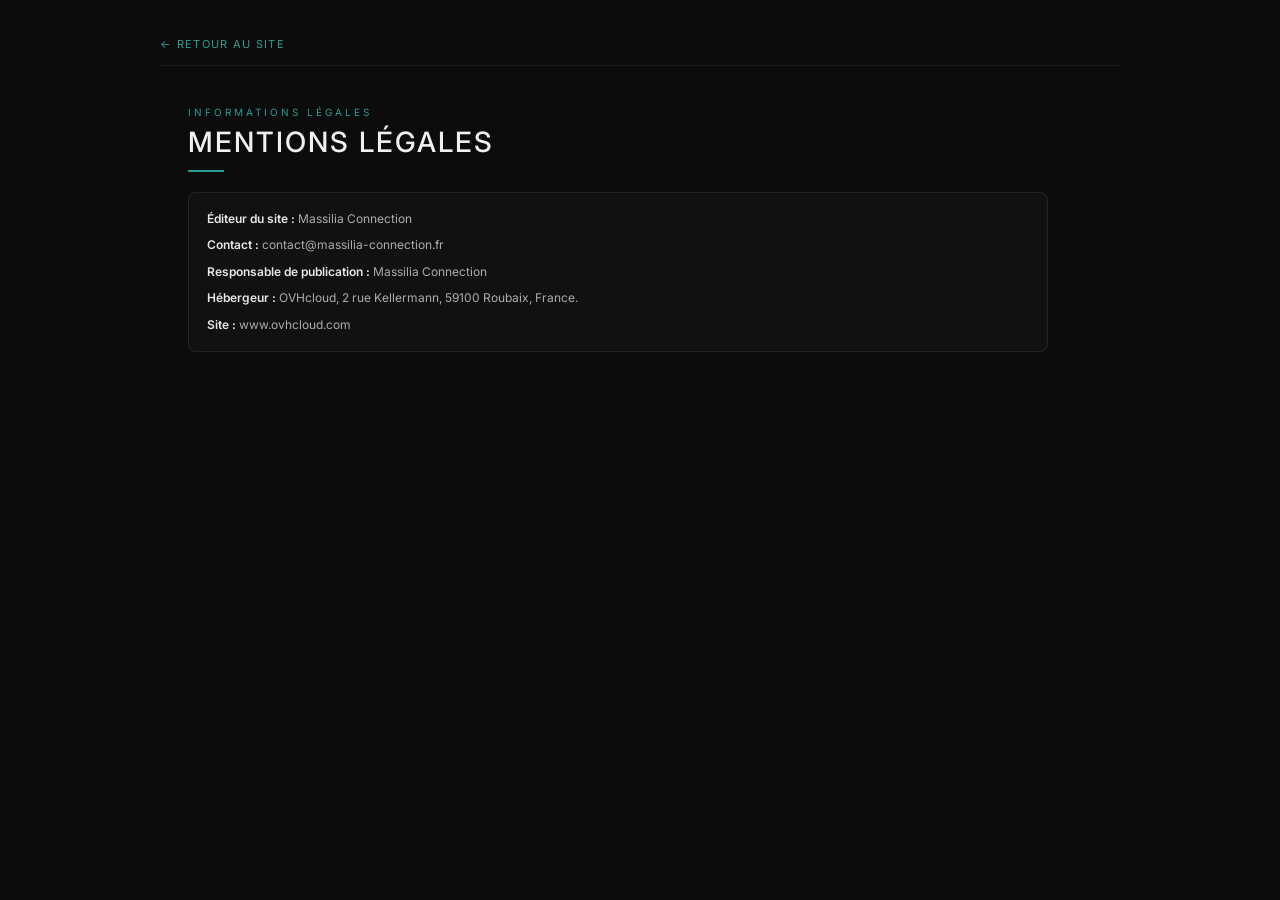
==== mentions-legales.html @ 869d58f4 "création d un site pour un client" ====
<!DOCTYPE html>
<html lang="fr">
<head>
  <meta charset="UTF-8">
  <meta name="viewport" content="width=device-width, initial-scale=1.0">
  <title>Mentions légales - Massilia Connection</title>
  <link rel="stylesheet" href="massilia_connection_mockup_v2.css">
  <link rel="icon" type="image/png" sizes="64x64" href="asset/logo/favicon-octopus.png?v=2">
  <link rel="shortcut icon" href="asset/logo/favicon-octopus.png?v=2">
</head>
<body class="legal-page">
  <div class="legal-container">
    <a class="legal-back" href="massilia_connection_mockup_v2.html">← Retour au site</a>

    <div class="sec">
      <div class="sec-tag">Informations légales</div>
      <div class="sec-heading">Mentions légales</div>
      <div class="teal-bar"></div>
      <div class="legal-box">
        <p class="legal-line"><strong>Éditeur du site :</strong> Massilia Connection</p>
        <p class="legal-line"><strong>Contact :</strong> contact@massilia-connection.fr</p>
        <p class="legal-line"><strong>Responsable de publication :</strong> Massilia Connection</p>
        <p class="legal-line"><strong>Hébergeur :</strong> OVHcloud, 2 rue Kellermann, 59100 Roubaix, France.</p>
        <p class="legal-line"><strong>Site :</strong> www.ovhcloud.com</p>
      </div>
    </div>
  </div>
</body>
</html>
---- massilia_connection_mockup_v2.css ----
﻿@import url('https://fonts.googleapis.com/css2?family=Inter:wght@400;500;600;700&display=swap');

  * { margin: 0; padding: 0; box-sizing: border-box; }
  html { scroll-behavior: smooth; }
  body { background: radial-gradient(circle at 20% -10%, rgba(42,157,143,0.12), transparent 35%), #090909; }
  .frame { border: 0.5px solid var(--color-border-tertiary); border-radius: var(--border-radius-lg); overflow: hidden; background: #0c0c0c; color: #e0e0e0; font-family: 'Inter', 'Segoe UI', sans-serif; box-shadow: 0 24px 70px rgba(0,0,0,0.45); }
  .nav { display: flex; align-items: center; justify-content: space-between; padding: 14px 28px; border-bottom: 0.5px solid rgba(255,255,255,0.07); background: rgba(42,157,143,0.96); color : #0c0c0c; position: sticky; top: 0; z-index: 40; backdrop-filter: blur(8px); }
  .nav-brand { display: flex; align-items: center; gap: 9px; }
  .nav-name { font-size: 13px; font-weight: 500; letter-spacing: 2px; text-transform: uppercase; color: #141414; }
  .nav-links { display: flex; gap: 24px; }
  .nav-links a { font-size: 11px; letter-spacing: 1.5px; text-transform: uppercase; color: rgba(8, 8, 8, 0.55); text-decoration: none; transition: color 0.22s ease; }
  .nav-links a:hover { color: #0c0c0c; }
  .nav-cta { font-size: 11px; letter-spacing: 1.5px; text-transform: uppercase; background: #2a9d8f; color: #0c0c0c; padding: 7px 16px; font-weight: 500; text-decoration: none; border: 1px solid rgba(12,12,12,0.22); transition: transform 0.22s ease, box-shadow 0.22s ease; }
  .nav-cta:hover { transform: translateY(-1px); box-shadow: 0 6px 16px rgba(0,0,0,0.22); }
  .hero { padding: 56px 28px 48px; background: #0c0c0c; position: relative; overflow: hidden; }
  .hero::before { content: ''; position: absolute; inset: 0; background: linear-gradient(100deg, rgba(12,12,12,0.92) 20%, rgba(12,12,12,0.7) 58%, rgba(12,12,12,0.88) 100%), url('asset/image/pexels-rahulp9800-1652353.jpg') center/cover no-repeat; z-index: 0; }
  .hero-grid { position: absolute; inset: 0; background-image: linear-gradient(rgba(42,157,143,0.06) 1px, transparent 1px), linear-gradient(90deg, rgba(42,157,143,0.06) 1px, transparent 1px); background-size: 40px 40px; }
  .hero-glow { position: absolute; top: -30px; left: -40px; width: 320px; height: 240px; background: radial-gradient(ellipse, rgba(42,157,143,0.13) 0%, transparent 65%); }
  .hero-inner { position: relative; z-index: 2; max-width: 480px; animation: heroRise 0.9s ease-out 0.1s both; }
  .hero-tag { display: inline-block; font-size: 10px; letter-spacing: 3px; text-transform: uppercase; color: #2a9d8f; border: 1px solid rgba(42,157,143,0.35); padding: 4px 10px; margin-bottom: 18px; }
  .hero-title { font-size: 52px; font-weight: 500; letter-spacing: 3px; line-height: 0.92; color: #f0f0f0; text-transform: uppercase; margin-bottom: 16px; }
  .hero-title .accent { color: #2a9d8f; }
  .hero-sub { font-size: 29px; font-weight: 800; line-height: 1.15; color: #f6f6f6; margin-bottom: 28px; max-width: 620px; text-wrap: balance; }
  .hero-btns { display: flex; gap: 14px; align-items: center; }
  .btn-main { font-size: 11px; letter-spacing: 1.5px; text-transform: uppercase; font-weight: 500; background: #2a9d8f; color: #0c0c0c; padding: 10px 22px; display: inline-block; transition: transform 0.24s ease, box-shadow 0.24s ease, background 0.24s ease; }
  .btn-main:hover { transform: translateY(-2px); background: #35b5a5; box-shadow: 0 10px 22px rgba(42,157,143,0.28); }
  .btn-ghost { font-size: 11px; letter-spacing: 1.5px; text-transform: uppercase; color: rgba(255,255,255,0.55); border-bottom: 1px solid rgba(255,255,255,0.2); padding-bottom: 2px; transition: color 0.2s ease, border-color 0.2s ease; }
  .btn-ghost:hover { color: rgba(255,255,255,0.85); border-bottom-color: rgba(42,157,143,0.55); }
  a.btn-main, a.btn-ghost { text-decoration: none; }

  .stats-bar { display: grid; grid-template-columns: repeat(4, 1fr); border-top: 0.5px solid rgba(255,255,255,0.07); }
  .stat-item { padding: 20px 24px; border-right: 0.5px solid rgba(255,255,255,0.07); transition: background 0.25s ease; }
  .stat-item:hover { background: rgba(42,157,143,0.06); }
  .stat-item:last-child { border-right: none; }
  .stat-num { font-size: 26px; font-weight: 500; color: #2a9d8f; letter-spacing: 1px; line-height: 1; }
  .stat-lbl { font-size: 10px; letter-spacing: 2px; text-transform: uppercase; color: rgba(255,255,255,0.35); margin-top: 5px; }

  /* SECTION GENERIC */
  .sec { padding: 40px 28px; border-top: 0.5px solid rgba(255,255,255,0.07); }
  .sec.alt { background: #111; }
  .sec-tag { font-size: 10px; letter-spacing: 3px; text-transform: uppercase; color: #2a9d8f; margin-bottom: 10px; }
  .sec-heading { font-size: 28px; font-weight: 500; letter-spacing: 2px; text-transform: uppercase; color: #f0f0f0; line-height: 1; margin-bottom: 14px; }
  .teal-bar { width: 36px; height: 2px; background: #2a9d8f; margin-bottom: 20px; }
  .para { font-size: 12px; line-height: 1.85; color: rgba(255,255,255,0.58); margin-bottom: 12px; }
  .para strong { color: rgba(255,255,255,0.75); font-weight: 500; }

  /* QUI SOMMES NOUS — 2 cols */
  .about-grid { display: grid; grid-template-columns: 1fr 1fr; gap: 36px; }

  /* ÉQUIPES */
  .teams-grid { display: grid; grid-template-columns: 1fr 1fr; gap: 48px; margin-top: 4px; }
  .team-list { list-style: none; margin-top: 8px; columns: 2; gap: 24px; column-gap: 28px; }
  .team-list li { display: flex; align-items: center; gap: 12px; padding: 14px 0; border-bottom: 0.5px solid rgba(255,255,255,0.05); font-size: 12px; color: rgba(255,255,255,0.6); line-height: 1.4; break-inside: avoid; }
  .team-list li::before { content: ''; width: 6px; height: 6px; background: #2a9d8f; flex-shrink: 0; border-radius: 50%; }
  .sec-block { border-left: 3px solid #2a9d8f; padding-left: 20px; margin-bottom: 28px; }
  .sec-block-title { font-size: 14px; font-weight: 600; letter-spacing: 1.5px; text-transform: uppercase; color: #f0f0f0; margin-bottom: 12px; }
  .certifs { display: flex; flex-wrap: wrap; gap: 8px; margin-top: 14px; }
  .stag { font-size: 10px; letter-spacing: 1.2px; text-transform: uppercase; color: #2a9d8f; border: 1px solid rgba(42,157,143,0.4); padding: 6px 10px; font-weight: 500; background: rgba(42,157,143,0.05); }

  /* PHOTOS PLACEHOLDER */
  .photos { display: grid; grid-template-columns: repeat(3, 1fr); gap: 10px; margin-top: 24px; }
  .photo { background: #1a1a1a; border: 0.5px solid rgba(255,255,255,0.06); aspect-ratio: 4/3; display: flex; align-items: center; justify-content: center; overflow: hidden; border-radius: 2px; }
  .photo svg { width: 22px; height: 22px; opacity: 0.2; }
  .photo img { width: 100%; height: 100%; object-fit: cover; object-position: center; }

  /* MATÉRIEL */
  .mat-photos { display: grid; grid-template-columns: 2fr 1fr; grid-template-rows: 1fr 1fr; gap: 6px; margin-top: 20px; height: 360px; }
  .mat-photos .photo { aspect-ratio: unset; }
  .mat-photos .photo.big { grid-row: 1 / 3; }
  .mat-photos .photo { overflow: hidden; }
  .mat-photos .photo img { width: 100%; height: 100%; object-fit: cover; object-position: center; background: #0f0f0f; }

  /* RÉFÉRENCES */
  .refs-grid { display: grid; grid-template-columns: repeat(2, 1fr); gap: 10px; margin-top: 20px; }
  .ref-category { background: #111; border: 0.5px solid rgba(255,255,255,0.06); padding: 16px 18px; transition: transform 0.24s ease, border-color 0.24s ease; }
  .ref-category:hover { transform: translateY(-2px); border-color: rgba(42,157,143,0.35); }
  .ref-cat-label { font-size: 9px; letter-spacing: 2px; text-transform: uppercase; color: #2a9d8f; margin-bottom: 8px; }
  .ref-items { font-size: 11px; line-height: 1.7; color: rgba(255,255,255,0.45); }
  .ref-highlight { display: inline-block; color: rgba(255,255,255,0.7); font-weight: 500; }
  .ref-map-bar { background: #111; border: 0.5px solid rgba(255,255,255,0.06); padding: 16px 18px; grid-column: 1 / -1; margin-top: 0; }
  .ref-map-inner { display: flex; align-items: center; gap: 8px; flex-wrap: wrap; }
  .ref-city { font-size: 10px; letter-spacing: 1px; text-transform: uppercase; color: rgba(255,255,255,0.35); display: flex; align-items: center; gap: 5px; }
  .ref-city::after { content: '·'; color: rgba(42,157,143,0.4); }
  .ref-city:last-child::after { display: none; }
  .ref-city.active { color: #2a9d8f; }
  .quote-block { border-left: 2px solid #2a9d8f; padding: 14px 18px; background: #111; margin-top: 20px; font-size: 12px; font-style: italic; color: rgba(255,255,255,0.5); line-height: 1.7; }
  .nav-logo { height: 34px; width: auto; display: block; background: transparent; filter: brightness(0) saturate(100%); }

  /* PARTENAIRES */
  .partners-grid { display: grid; grid-template-columns: repeat(4, minmax(0, 1fr)); gap: 10px; margin-top: 18px; }
  .partner-card {
    display: flex;
    align-items: center;
    gap: 10px;
    padding: 12px;
    border: 0.5px solid rgba(255,255,255,0.08);
    background: #121212;
    text-decoration: none;
    transition: border-color 0.2s ease, transform 0.2s ease, background 0.2s ease;
  }
  .partner-card:hover { border-color: rgba(42,157,143,0.55); background: #151515; transform: translateY(-2px); box-shadow: 0 10px 18px rgba(0,0,0,0.22); }
  .partner-logo { width: 30px; height: 30px; border-radius: 5px; flex-shrink: 0; background: #0f0f0f; border: 1px solid rgba(255,255,255,0.08); }
  .partner-name { font-size: 11px; color: rgba(255,255,255,0.7); letter-spacing: 0.4px; line-height: 1.3; }
  .partner-hook { font-size: 14px; line-height: 1.55; color: rgba(255,255,255,0.9); font-weight: 600; max-width: 760px; margin-bottom: 10px; }

  @media (max-width: 960px) {
    .partners-grid { grid-template-columns: repeat(3, minmax(0, 1fr)); }
  }
  @media (max-width: 680px) {
    .nav { padding: 12px 16px; flex-wrap: wrap; gap: 10px; }
    .nav-links { width: 100%; justify-content: space-between; }
    .hero { padding: 42px 16px 34px; }
    .hero-title { font-size: 42px; }
    .hero-sub { font-size: 22px; }
    .stats-bar { grid-template-columns: 1fr 1fr; }
    .sec { padding: 32px 16px; }
    .about-grid, .teams-grid, .refs-grid { grid-template-columns: 1fr; gap: 24px; }
    .team-list { columns: 1; }
    .mat-photos { grid-template-columns: 1fr; grid-template-rows: none; height: auto; }
    .mat-photos .photo.big { grid-row: auto; }
    .partners-grid { grid-template-columns: repeat(2, minmax(0, 1fr)); }
  }

  /* CONTACT */
  .contact-grid { display: grid; grid-template-columns: 1fr; gap: 24px; }
  .contact-card { max-width: 760px; background: linear-gradient(145deg, #151515 0%, #101010 100%); border: 0.5px solid rgba(255,255,255,0.08); border-radius: 10px; padding: 22px 20px; box-shadow: 0 20px 40px rgba(0,0,0,0.25); align-content: center; align-items: center; transition: transform 0.24s ease, box-shadow 0.24s ease, border-color 0.24s ease;}
  .contact-card:hover { transform: translateY(-2px); box-shadow: 0 26px 52px rgba(0,0,0,0.34); border-color: rgba(42,157,143,0.32); }
  .contact-note { font-size: 11px; letter-spacing: 1.2px; text-transform: uppercase; color: rgba(42,157,143,0.9); margin-bottom: 16px; }
  .contact-actions { display: flex; gap: 14px; flex-wrap: wrap; margin-top: 16px; align-items: center; }
  .ci { display: flex; align-items: flex-start; gap: 12px; margin-bottom: 12px; padding-bottom: 12px; border-bottom: 0.5px solid rgba(255,255,255,0.07); }
  .ci:last-of-type { margin-bottom: 0; }
  .ci-icon { width: 36px; height: 36px; flex-shrink: 0; background: #161616; border: 0.5px solid rgba(42,157,143,0.35); display: flex; align-items: center; justify-content: center; border-radius: 8px; }
  .ci-icon svg { width: 14px; height: 14px; stroke: #2a9d8f; fill: none; }
  .ci-lbl { font-size: 9px; letter-spacing: 1.5px; text-transform: uppercase; color: rgba(255,255,255,0.35); margin-bottom: 3px; }
  .ci-val { font-size: 13px; color: rgba(255,255,255,0.72); text-decoration: none; }
  .ci-val:hover { color: #2a9d8f; }
  .contact-link { font-size: 11px; letter-spacing: 1.5px; text-transform: uppercase; text-decoration: none; color: #0c0c0c; background: #2a9d8f; padding: 10px 16px; border-radius: 4px; font-weight: 600; }
  .contact-link:hover { background: #35b5a5; }

  @media (max-width: 680px) {
    .contact-card { padding: 16px 14px; }
  }

  .legal-box { background: #111; border: 0.5px solid rgba(255,255,255,0.08); border-radius: 8px; padding: 16px 18px; max-width: 860px; }
  .legal-line { font-size: 12px; line-height: 1.7; color: rgba(255,255,255,0.65); margin-bottom: 6px; }
  .legal-line:last-child { margin-bottom: 0; }
  .legal-line strong { color: rgba(255,255,255,0.9); font-weight: 600; }
  .legal-page { min-height: 100vh; background: #0c0c0c; color: #e0e0e0; font-family: 'Inter', 'Segoe UI', sans-serif; padding: 32px 16px; }
  .legal-container { max-width: 960px; margin: 0 auto; }
  .legal-back { display: inline-block; margin-bottom: 14px; color: #2a9d8f; text-decoration: none; font-size: 11px; letter-spacing: 1.3px; text-transform: uppercase; }
  .legal-back:hover { color: #35b5a5; }

  .foot { background: #35b5a5; border-top: 0.5px solid rgba(255, 255, 255, 0.06); padding: 16px 28px; display: flex; justify-content: space-between; align-items: center; }
  .foot-brand { font-size: 13px; letter-spacing: 2.5px; text-transform: uppercase; color: #000000; }
  .foot-copy { font-size: 10px; color: rgba(255,255,255,0.38); }
  .foot-copy a { color: #060606; text-decoration: none; border-bottom: 1px solid rgba(5, 6, 6, 0.35); }
  .foot-copy a:hover { color: #0a0b0b; border-bottom-color: rgba(2, 6, 5, 0.65); }

.foot-logo { height: 22px; width: auto; display: block; filter: brightness(0) saturate(100%); }

  @keyframes heroRise {
    from { opacity: 0; transform: translateY(18px); }
    to { opacity: 1; transform: translateY(0); }
  }

  .reveal { opacity: 1; transform: none; }
  body.has-reveal .reveal {
    opacity: 0;
    transform: translateY(22px);
    transition: opacity 0.62s ease, transform 0.62s ease;
    will-change: opacity, transform;
  }
  body.has-reveal .reveal.in-view { opacity: 1; transform: translateY(0); }

  @media (prefers-reduced-motion: reduce) {
    *, *::before, *::after { animation-duration: 0.01ms !important; animation-iteration-count: 1 !important; transition-duration: 0.01ms !important; scroll-behavior: auto !important; }
    .reveal, body.has-reveal .reveal, body.has-reveal .reveal.in-view { opacity: 1 !important; transform: none !important; }
  }
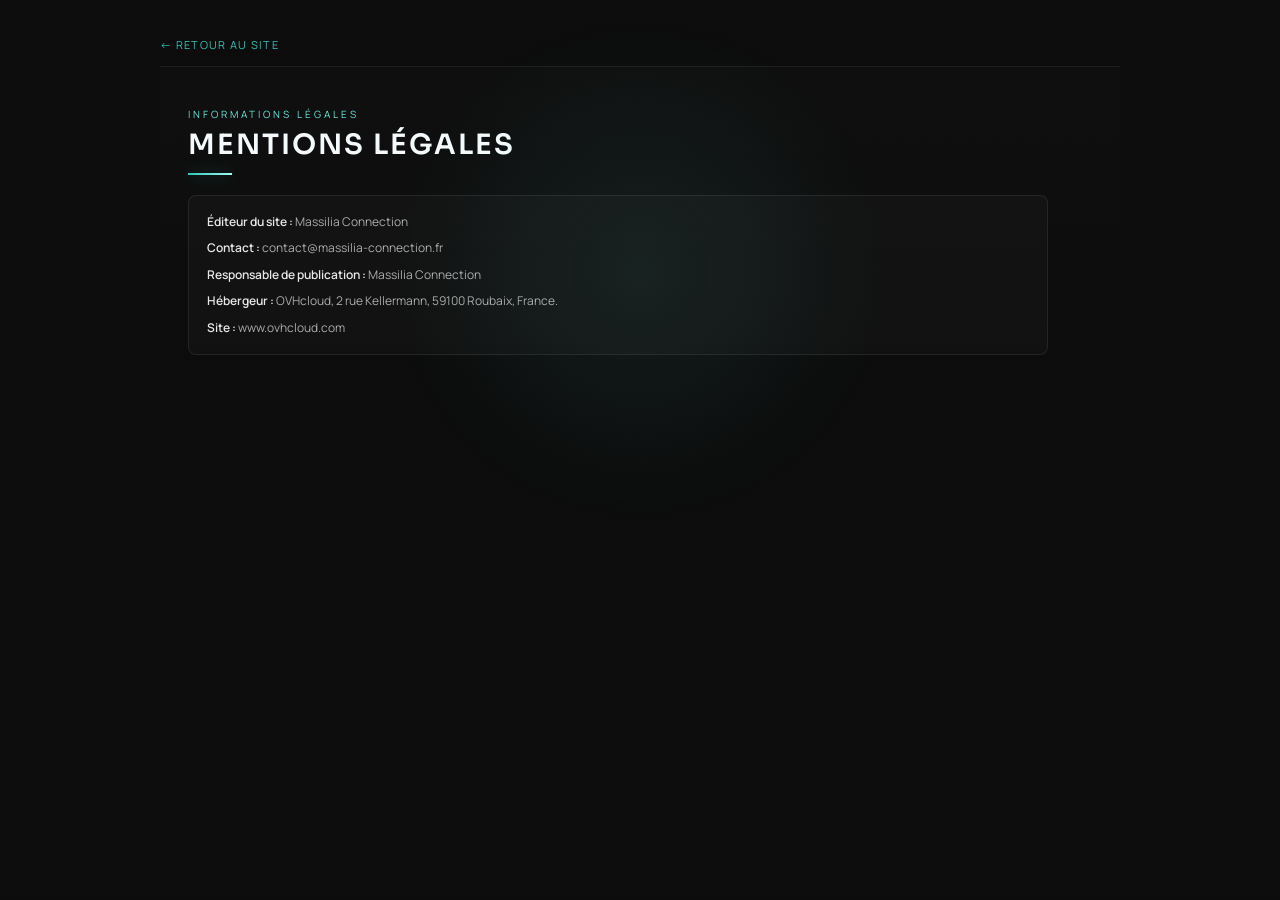
==== commit 45bba058: "ajout seo" ====
--- a/mentions-legales.html
+++ b/mentions-legales.html
@@ -3,14 +3,32 @@
 <head>
   <meta charset="UTF-8">
   <meta name="viewport" content="width=device-width, initial-scale=1.0">
-  <title>Mentions légales - Massilia Connection</title>
-  <link rel="stylesheet" href="massilia_connection_mockup_v2.css">
+  <title>Mentions légales | Massilia Connection</title>
+  <meta name="description" content="Mentions légales du site Massilia Connection: éditeur, contact, responsable de publication et hébergement.">
+  <meta name="robots" content="index,follow">
+  <link rel="canonical" href="https://massiliaconnection.com/mentions-legales.html">
+  <link rel="alternate" hreflang="fr" href="https://massiliaconnection.com/mentions-legales.html">
+
+  <meta property="og:locale" content="fr_FR">
+  <meta property="og:type" content="article">
+  <meta property="og:site_name" content="Massilia Connection">
+  <meta property="og:title" content="Mentions légales | Massilia Connection">
+  <meta property="og:description" content="Informations légales du site Massilia Connection.">
+  <meta property="og:url" content="https://massiliaconnection.com/mentions-legales.html">
+  <meta property="og:image" content="https://massiliaconnection.com/asset/logo/favicon-octopus.png">
+
+  <meta name="twitter:card" content="summary">
+  <meta name="twitter:title" content="Mentions légales | Massilia Connection">
+  <meta name="twitter:description" content="Informations légales du site Massilia Connection.">
+  <meta name="twitter:image" content="https://massiliaconnection.com/asset/logo/favicon-octopus.png">
+
+  <link rel="stylesheet" href="massilliaconnection.css">
   <link rel="icon" type="image/png" sizes="64x64" href="asset/logo/favicon-octopus.png?v=2">
   <link rel="shortcut icon" href="asset/logo/favicon-octopus.png?v=2">
 </head>
 <body class="legal-page">
   <div class="legal-container">
-    <a class="legal-back" href="massilia_connection_mockup_v2.html">← Retour au site</a>
+    <a class="legal-back" href="index.html">← Retour au site</a>
 
     <div class="sec">
       <div class="sec-tag">Informations légales</div>
--- a/massilliaconnection.css
+++ b/massilliaconnection.css
@@ -0,0 +1,315 @@
+﻿@import url('https://fonts.googleapis.com/css2?family=Manrope:wght@400;500;600;700;800&family=Sora:wght@500;600;700&display=swap');
+
+  :root {
+    --bg-main: #070b10;
+    --bg-panel: #0f151b;
+    --bg-panel-soft: #131a22;
+    --text-main: #eef4f8;
+    --text-soft: rgba(238,244,248,0.67);
+    --accent: #2ec4b6;
+    --accent-2: #66e9dd;
+    --line: rgba(255,255,255,0.08);
+    --glow: rgba(46,196,182,0.24);
+  }
+
+  * { margin: 0; padding: 0; box-sizing: border-box; }
+  html { scroll-behavior: smooth; }
+  body {
+    min-height: 100vh;
+    background:
+      radial-gradient(circle at 6% 0%, rgba(102,233,221,0.2) 0%, rgba(102,233,221,0) 40%),
+      radial-gradient(circle at 92% 18%, rgba(46,196,182,0.17) 0%, rgba(46,196,182,0) 36%),
+      linear-gradient(145deg, #05080d 0%, #0a1017 55%, #090e15 100%);
+    color: var(--text-main);
+    font-family: 'Manrope', 'Segoe UI', sans-serif;
+    animation: pageHue 18s ease-in-out infinite alternate;
+    overflow-x: hidden;
+  }
+  body::before {
+    content: '';
+    position: fixed;
+    inset: 0;
+    pointer-events: none;
+    background: radial-gradient(circle at var(--mouse-x, 50%) var(--mouse-y, 30%), rgba(102,233,221,0.08), transparent 28%);
+    z-index: 1;
+  }
+  body::after {
+    content: '';
+    position: fixed;
+    inset: 0;
+    pointer-events: none;
+    background-image: radial-gradient(rgba(255,255,255,0.08) 0.4px, transparent 0.4px);
+    background-size: 3px 3px;
+    opacity: 0.08;
+    z-index: 0;
+  }
+  .scroll-progress {
+    position: fixed;
+    top: 0;
+    left: 0;
+    width: 100%;
+    height: 3px;
+    transform-origin: 0 50%;
+    transform: scaleX(0);
+    background: linear-gradient(90deg, #2ec4b6 0%, #66e9dd 52%, #d2fffb 100%);
+    box-shadow: 0 0 16px rgba(102,233,221,0.65);
+    z-index: 120;
+  }
+  .frame {
+    position: relative;
+    z-index: 2;
+    border: 1px solid var(--line);
+    border-radius: 18px;
+    overflow: hidden;
+    background: linear-gradient(180deg, rgba(12,18,25,0.93), rgba(9,13,19,0.95));
+    color: var(--text-main);
+    box-shadow: 0 24px 70px rgba(0,0,0,0.45);
+  }
+  .nav { display: flex; align-items: center; justify-content: space-between; padding: 14px 28px; border-bottom: 0.5px solid var(--line); background: linear-gradient(90deg, rgba(46,196,182,0.9), rgba(102,233,221,0.92)); color : #07231f; position: sticky; top: 0; z-index: 40; backdrop-filter: blur(10px); animation: navDrop 0.8s cubic-bezier(0.2, 0.8, 0.2, 1) both; transition: padding 0.26s ease, box-shadow 0.26s ease, background 0.26s ease; }
+  .nav.nav-scrolled {
+    padding: 10px 24px;
+    background: linear-gradient(90deg, rgba(46,196,182,0.82), rgba(102,233,221,0.84));
+    box-shadow: 0 12px 28px rgba(4,20,19,0.28);
+  }
+  .nav-brand { display: flex; align-items: center; gap: 9px; }
+  .nav-name { font-size: 13px; font-weight: 500; letter-spacing: 2px; text-transform: uppercase; color: #141414; }
+  .nav-links { display: flex; gap: 24px; }
+  .nav-links a { font-size: 11px; letter-spacing: 1.5px; text-transform: uppercase; color: rgba(7, 35, 31, 0.7); text-decoration: none; transition: color 0.22s ease, opacity 0.22s ease; }
+  .nav-links a:hover { color: #031412; opacity: 1; }
+  .nav-links a.active { color: #031412; position: relative; }
+  .nav-links a.active::after {
+    content: '';
+    position: absolute;
+    left: 0;
+    right: 0;
+    bottom: -6px;
+    height: 2px;
+    background: rgba(3,20,18,0.78);
+    border-radius: 2px;
+  }
+  .nav-cta { font-size: 11px; letter-spacing: 1.5px; text-transform: uppercase; background: rgba(7, 35, 31, 0.92); color: #d8fffa; padding: 8px 16px; font-weight: 600; text-decoration: none; border: 1px solid rgba(7,35,31,0.2); border-radius: 999px; transition: transform 0.22s ease, box-shadow 0.22s ease; }
+  .nav-cta:hover { transform: translateY(-1px); box-shadow: 0 8px 18px rgba(5,24,22,0.35); }
+  .hero { padding: 56px 28px 48px; background: #0c0c0c; position: relative; overflow: hidden; isolation: isolate; }
+  .hero::before { content: ''; position: absolute; inset: 0; background: linear-gradient(100deg, rgba(12,12,12,0.92) 20%, rgba(12,12,12,0.7) 58%, rgba(12,12,12,0.88) 100%), url('asset/image/pexels-rahulp9800-1652353.jpg') center/cover no-repeat; z-index: 0; }
+  .hero::after { content: ''; position: absolute; inset: 0; background: linear-gradient(180deg, rgba(5,8,13,0.15), rgba(5,8,13,0.65)); z-index: 1; }
+  .hero-grid { position: absolute; inset: 0; background-image: linear-gradient(rgba(102,233,221,0.08) 1px, transparent 1px), linear-gradient(90deg, rgba(102,233,221,0.08) 1px, transparent 1px); background-size: 38px 38px; opacity: 0.7; animation: driftGrid 16s linear infinite; }
+  .hero-glow { position: absolute; top: -30px; left: -40px; width: 320px; height: 240px; background: radial-gradient(ellipse, rgba(46,196,182,0.25) 0%, transparent 65%); filter: blur(4px); animation: pulseGlow 5s ease-in-out infinite; }
+  .hero-inner { position: relative; z-index: 2; max-width: 480px; animation: heroRise 0.9s ease-out 0.1s both; }
+  .hero-tag { display: inline-block; font-size: 10px; letter-spacing: 3px; text-transform: uppercase; color: var(--accent-2); border: 1px solid rgba(102,233,221,0.5); background: rgba(6,23,27,0.38); backdrop-filter: blur(4px); border-radius: 999px; padding: 6px 12px; margin-bottom: 18px; }
+  .hero-title { font-size: 52px; font-family: 'Sora', sans-serif; font-weight: 600; letter-spacing: 2px; line-height: 0.92; color: #f0f0f0; text-transform: uppercase; margin-bottom: 16px; }
+  .hero-title .accent { color: #9efff5; text-shadow: 0 0 24px rgba(102,233,221,0.45); }
+  .hero-sub { font-size: 29px; font-weight: 800; line-height: 1.15; color: #f6f6f6; margin-bottom: 28px; max-width: 620px; text-wrap: balance; }
+  .hero-btns { display: flex; gap: 14px; align-items: center; }
+  .btn-main { font-size: 11px; letter-spacing: 1.5px; text-transform: uppercase; font-weight: 700; background: linear-gradient(120deg, #2ec4b6 0%, #66e9dd 100%); color: #052823; padding: 11px 24px; border-radius: 999px; display: inline-block; transition: transform 0.24s ease, box-shadow 0.24s ease, filter 0.24s ease; }
+  .btn-main:hover { transform: translateY(-3px) scale(1.01); box-shadow: 0 14px 28px rgba(46,196,182,0.38); filter: saturate(1.08); }
+  .btn-ghost { font-size: 11px; letter-spacing: 1.5px; text-transform: uppercase; color: rgba(255,255,255,0.74); border: 1px solid rgba(255,255,255,0.24); border-radius: 999px; padding: 10px 16px; transition: color 0.2s ease, border-color 0.2s ease, background 0.2s ease, transform 0.2s ease; }
+  .btn-ghost:hover { color: #f6fffd; border-color: rgba(102,233,221,0.62); background: rgba(102,233,221,0.08); transform: translateY(-2px); }
+  a.btn-main, a.btn-ghost { text-decoration: none; }
+
+  .stats-bar { display: grid; grid-template-columns: repeat(4, 1fr); border-top: 0.5px solid var(--line); background: linear-gradient(180deg, rgba(14,20,28,0.82), rgba(11,16,23,0.82)); }
+  .stat-item { padding: 20px 24px; border-right: 0.5px solid var(--line); transition: background 0.25s ease, transform 0.25s ease; }
+  .stat-item:hover { background: rgba(46,196,182,0.1); transform: translateY(-2px); }
+  .stat-item:last-child { border-right: none; }
+  .stat-num { font-size: 26px; font-weight: 700; color: var(--accent-2); letter-spacing: 1px; line-height: 1; }
+  .stat-lbl { font-size: 10px; letter-spacing: 2px; text-transform: uppercase; color: rgba(255,255,255,0.35); margin-top: 5px; }
+
+  /* SECTION GENERIC */
+  .sec { padding: 40px 28px; border-top: 0.5px solid var(--line); position: relative; }
+  .sec::before {
+    content: '';
+    position: absolute;
+    inset: 0;
+    pointer-events: none;
+    background: linear-gradient(180deg, rgba(255,255,255,0.02), rgba(255,255,255,0));
+    opacity: 0.7;
+  }
+  .sec.alt { background: linear-gradient(180deg, rgba(12,18,25,0.74), rgba(10,14,21,0.86)); }
+  .sec-tag { font-size: 10px; letter-spacing: 3px; text-transform: uppercase; color: var(--accent-2); margin-bottom: 10px; }
+  .sec-heading { font-size: 28px; font-family: 'Sora', sans-serif; font-weight: 600; letter-spacing: 2px; text-transform: uppercase; color: #f4fafc; line-height: 1; margin-bottom: 14px; }
+  .teal-bar { width: 44px; height: 2px; background: linear-gradient(90deg, #2ec4b6, #9efff5); margin-bottom: 20px; box-shadow: 0 0 15px rgba(46,196,182,0.42); }
+  .para { font-size: 12px; line-height: 1.85; color: var(--text-soft); margin-bottom: 12px; }
+  .para strong { color: rgba(255,255,255,0.75); font-weight: 500; }
+
+  /* QUI SOMMES NOUS — 2 cols */
+  .about-grid { display: grid; grid-template-columns: 1fr 1fr; gap: 36px; }
+
+  /* ÉQUIPES */
+  .teams-grid { display: grid; grid-template-columns: 1fr 1fr; gap: 48px; margin-top: 4px; }
+  .team-list { list-style: none; margin-top: 8px; columns: 2; gap: 24px; column-gap: 28px; }
+  .team-list li { display: flex; align-items: center; gap: 12px; padding: 14px 0; border-bottom: 0.5px solid rgba(255,255,255,0.05); font-size: 12px; color: rgba(255,255,255,0.6); line-height: 1.4; break-inside: avoid; }
+  .team-list li::before { content: ''; width: 6px; height: 6px; background: var(--accent-2); box-shadow: 0 0 10px rgba(102,233,221,0.8); flex-shrink: 0; border-radius: 50%; }
+  .sec-block { border-left: 3px solid var(--accent); padding-left: 20px; margin-bottom: 28px; }
+  .sec-block-title { font-size: 14px; font-weight: 600; letter-spacing: 1.5px; text-transform: uppercase; color: #f0f0f0; margin-bottom: 12px; }
+  .certifs { display: flex; flex-wrap: wrap; gap: 8px; margin-top: 14px; }
+  .stag { font-size: 10px; letter-spacing: 1.2px; text-transform: uppercase; color: var(--accent-2); border: 1px solid rgba(102,233,221,0.45); padding: 6px 10px; font-weight: 600; background: rgba(46,196,182,0.09); }
+
+  /* PHOTOS PLACEHOLDER */
+  .photos { display: grid; grid-template-columns: repeat(3, 1fr); gap: 10px; margin-top: 24px; }
+  .photo { background: #1a1a1a; border: 0.5px solid rgba(255,255,255,0.06); aspect-ratio: 4/3; display: flex; align-items: center; justify-content: center; overflow: hidden; border-radius: 8px; transition: transform 0.35s ease, box-shadow 0.35s ease, border-color 0.35s ease; }
+  .photo svg { width: 22px; height: 22px; opacity: 0.2; }
+  .photo img { width: 100%; height: 100%; object-fit: cover; object-position: center; transition: transform 0.45s ease; }
+  .photo:hover { transform: translateY(-3px); border-color: rgba(102,233,221,0.3); box-shadow: 0 16px 30px rgba(0,0,0,0.35); }
+  .photo:hover img { transform: scale(1.04); }
+
+  /* MATÉRIEL */
+  .mat-photos { display: grid; grid-template-columns: 2fr 1fr; grid-template-rows: 1fr 1fr; gap: 6px; margin-top: 20px; height: 360px; }
+  .mat-photos .photo { aspect-ratio: unset; }
+  .mat-photos .photo.big { grid-row: 1 / 3; }
+  .mat-photos .photo { overflow: hidden; }
+  .mat-photos .photo img { width: 100%; height: 100%; object-fit: cover; object-position: center; background: #0f0f0f; }
+
+  /* RÉFÉRENCES */
+  .refs-grid { display: grid; grid-template-columns: repeat(2, 1fr); gap: 10px; margin-top: 20px; }
+  .ref-category { background: linear-gradient(180deg, rgba(17,24,33,0.7), rgba(14,20,29,0.84)); border: 0.5px solid rgba(255,255,255,0.06); border-radius: 12px; padding: 16px 18px; transition: transform 0.24s ease, border-color 0.24s ease, box-shadow 0.24s ease; }
+  .ref-category:hover { transform: translateY(-3px); border-color: rgba(102,233,221,0.44); box-shadow: 0 16px 28px rgba(0,0,0,0.25); }
+  .ref-cat-label { font-size: 9px; letter-spacing: 2px; text-transform: uppercase; color: var(--accent-2); margin-bottom: 8px; }
+  .ref-items { font-size: 11px; line-height: 1.7; color: rgba(255,255,255,0.45); }
+  .ref-highlight { display: inline-block; color: rgba(255,255,255,0.7); font-weight: 500; }
+  .ref-map-bar { background: linear-gradient(90deg, rgba(16,23,32,0.9), rgba(18,26,36,0.86)); border: 0.5px solid rgba(255,255,255,0.06); border-radius: 12px; padding: 16px 18px; grid-column: 1 / -1; margin-top: 0; }
+  .ref-map-inner { display: flex; align-items: center; gap: 8px; flex-wrap: wrap; }
+  .ref-city { font-size: 10px; letter-spacing: 1px; text-transform: uppercase; color: rgba(255,255,255,0.35); display: flex; align-items: center; gap: 5px; }
+  .ref-city::after { content: '·'; color: rgba(42,157,143,0.4); }
+  .ref-city:last-child::after { display: none; }
+  .ref-city.active { color: var(--accent-2); }
+  .quote-block { border-left: 2px solid var(--accent); padding: 14px 18px; background: linear-gradient(180deg, rgba(17,24,33,0.88), rgba(14,20,29,0.88)); border-radius: 10px; margin-top: 20px; font-size: 12px; font-style: italic; color: rgba(255,255,255,0.62); line-height: 1.7; }
+  .nav-logo { height: 34px; width: auto; display: block; background: transparent; filter: brightness(0) saturate(100%); }
+
+  /* PARTENAIRES */
+  .partners-grid { display: grid; grid-template-columns: repeat(4, minmax(0, 1fr)); gap: 10px; margin-top: 18px; }
+  .partner-card {
+    --tilt-x: 0px;
+    --tilt-y: 0px;
+    display: flex;
+    align-items: center;
+    gap: 10px;
+    padding: 12px;
+    border: 0.5px solid rgba(255,255,255,0.08);
+    border-radius: 10px;
+    background: linear-gradient(180deg, rgba(19,26,34,0.85), rgba(17,24,33,0.85));
+    text-decoration: none;
+    transition: border-color 0.2s ease, transform 0.2s ease, background 0.2s ease, box-shadow 0.2s ease;
+  }
+  .partner-card:hover { border-color: rgba(102,233,221,0.6); background: linear-gradient(180deg, rgba(21,30,40,0.95), rgba(18,27,36,0.95)); transform: translate3d(var(--tilt-x), var(--tilt-y), 0); box-shadow: 0 16px 30px rgba(0,0,0,0.34); }
+  .partner-logo { width: 30px; height: 30px; border-radius: 5px; flex-shrink: 0; background: #0f0f0f; border: 1px solid rgba(255,255,255,0.08); object-fit: contain; padding: 2px; }
+  .startup-logo { width: 44px; background: #ffffff; border-color: rgba(0,0,0,0.12); border-radius: 6px; padding: 2px 4px; }
+  .partner-name { font-size: 11px; color: rgba(255,255,255,0.78); letter-spacing: 0.4px; line-height: 1.3; }
+  .partner-hook { font-size: 14px; line-height: 1.55; color: rgba(255,255,255,0.9); font-weight: 600; max-width: 760px; margin-bottom: 10px; }
+
+  @media (max-width: 960px) {
+    .partners-grid { grid-template-columns: repeat(3, minmax(0, 1fr)); }
+  }
+  @media (max-width: 680px) {
+    .nav, .nav.nav-scrolled { padding: 12px 16px; flex-wrap: wrap; gap: 10px; }
+    .nav-links { width: 100%; justify-content: space-between; }
+    .hero { padding: 42px 16px 34px; }
+    .hero-title { font-size: 42px; }
+    .hero-sub { font-size: 22px; }
+    .stats-bar { grid-template-columns: 1fr 1fr; }
+    .sec { padding: 32px 16px; }
+    .about-grid, .teams-grid, .refs-grid { grid-template-columns: 1fr; gap: 24px; }
+    .team-list { columns: 1; }
+    .mat-photos { grid-template-columns: 1fr; grid-template-rows: none; height: auto; }
+    .mat-photos .photo.big { grid-row: auto; }
+    .partners-grid { grid-template-columns: repeat(2, minmax(0, 1fr)); }
+  }
+
+  /* CONTACT */
+  .contact-grid { display: grid; grid-template-columns: minmax(0, 1fr); gap: 16px; }
+  .contact-card { background: linear-gradient(145deg, rgba(20,29,39,0.96) 0%, rgba(13,20,28,0.96) 100%); border: 0.5px solid rgba(255,255,255,0.08); border-radius: 14px; padding: 28px 26px; box-shadow: 0 20px 40px rgba(0,0,0,0.25); align-content: center; align-items: center; transition: transform 0.24s ease, box-shadow 0.24s ease, border-color 0.24s ease;}
+  .contact-card:hover { transform: translateY(-3px); box-shadow: 0 30px 56px rgba(0,0,0,0.36); border-color: rgba(102,233,221,0.42); }
+  .contact-main { max-width: 1080px; }
+  .contact-title { font-family: 'Sora', sans-serif; font-size: 24px; line-height: 1.15; color: #f3fafd; margin-bottom: 10px; letter-spacing: 0.3px; }
+  .contact-intro { max-width: 58ch; margin-bottom: 12px; }
+  .contact-inline-meta {
+    font-size: 10px;
+    letter-spacing: 1.5px;
+    text-transform: uppercase;
+    color: rgba(102,233,221,0.85);
+    margin-bottom: 14px;
+  }
+  .contact-note { font-size: 11px; letter-spacing: 1.2px; text-transform: uppercase; color: rgba(102,233,221,0.9); margin-bottom: 16px; }
+  .contact-actions { display: flex; gap: 14px; flex-wrap: wrap; margin-top: 16px; align-items: center; justify-content: flex-start; }
+  .ci { display: flex; align-items: flex-start; gap: 12px; margin-bottom: 12px; padding-bottom: 12px; border-bottom: 0.5px solid rgba(255,255,255,0.07); }
+  .ci:last-of-type { margin-bottom: 0; }
+  .ci-icon { width: 36px; height: 36px; flex-shrink: 0; background: #131a22; border: 0.5px solid rgba(102,233,221,0.4); display: flex; align-items: center; justify-content: center; border-radius: 8px; }
+  .ci-icon svg { width: 14px; height: 14px; stroke: var(--accent-2); fill: none; }
+  .ci-lbl { font-size: 9px; letter-spacing: 1.5px; text-transform: uppercase; color: rgba(255,255,255,0.35); margin-bottom: 3px; }
+  .ci-val { font-size: 13px; color: rgba(255,255,255,0.72); text-decoration: none; }
+  .ci-val:hover { color: var(--accent-2); }
+  .contact-link { font-size: 11px; letter-spacing: 1.5px; text-transform: uppercase; text-decoration: none; color: #0c0c0c; background: #2a9d8f; padding: 10px 16px; border-radius: 4px; font-weight: 600; }
+  .contact-link:hover { background: #35b5a5; }
+
+  @media (max-width: 680px) {
+    .contact-card { padding: 18px 16px; }
+    .contact-title { font-size: 20px; }
+  }
+
+  .legal-box { background: #111; border: 0.5px solid rgba(255,255,255,0.08); border-radius: 8px; padding: 16px 18px; max-width: 860px; }
+  .legal-line { font-size: 12px; line-height: 1.7; color: rgba(255,255,255,0.65); margin-bottom: 6px; }
+  .legal-line:last-child { margin-bottom: 0; }
+  .legal-line strong { color: rgba(255,255,255,0.9); font-weight: 600; }
+  .legal-page { min-height: 100vh; background: #0c0c0c; color: #e0e0e0; font-family: 'Manrope', 'Segoe UI', sans-serif; padding: 32px 16px; }
+  .legal-container { max-width: 960px; margin: 0 auto; }
+  .legal-back { display: inline-block; margin-bottom: 14px; color: var(--accent); text-decoration: none; font-size: 11px; letter-spacing: 1.3px; text-transform: uppercase; }
+  .legal-back:hover { color: var(--accent-2); }
+
+  .foot { background: linear-gradient(90deg, #2ec4b6, #66e9dd); border-top: 0.5px solid rgba(255, 255, 255, 0.06); padding: 16px 28px; display: flex; justify-content: space-between; align-items: center; }
+  .foot-brand { font-size: 13px; letter-spacing: 2.5px; text-transform: uppercase; color: #000000; }
+  .foot-copy { font-size: 10px; color: rgba(255,255,255,0.38); }
+  .foot-copy a { color: #060606; text-decoration: none; border-bottom: 1px solid rgba(5, 6, 6, 0.35); }
+  .foot-copy a:hover { color: #0a0b0b; border-bottom-color: rgba(2, 6, 5, 0.65); }
+
+.foot-logo { height: 22px; width: auto; display: block; filter: brightness(0) saturate(100%); }
+
+  @keyframes heroRise {
+    from { opacity: 0; transform: translateY(18px); }
+    to { opacity: 1; transform: translateY(0); }
+  }
+
+  @keyframes navDrop {
+    from { opacity: 0; transform: translateY(-12px); }
+    to { opacity: 1; transform: translateY(0); }
+  }
+
+  @keyframes pulseGlow {
+    0%, 100% { transform: scale(1); opacity: 0.75; }
+    50% { transform: scale(1.09); opacity: 1; }
+  }
+
+  @keyframes driftGrid {
+    from { transform: translate3d(0, 0, 0); }
+    to { transform: translate3d(38px, 38px, 0); }
+  }
+
+  @keyframes pageHue {
+    from { filter: hue-rotate(0deg); }
+    to { filter: hue-rotate(8deg); }
+  }
+
+  .reveal { opacity: 1; transform: none; }
+  body.has-reveal .reveal {
+    opacity: 0;
+    transform: translateY(26px);
+    transition: opacity 0.72s ease, transform 0.72s cubic-bezier(0.2, 0.8, 0.2, 1);
+    will-change: opacity, transform;
+  }
+  body.has-reveal .reveal.reveal-left { transform: translateX(-30px); }
+  body.has-reveal .reveal.reveal-scale { transform: scale(0.96); }
+  body.has-reveal .reveal.in-view { opacity: 1; transform: translateY(0); }
+  body.has-reveal .reveal.in-view.reveal-left { transform: translateX(0); }
+  body.has-reveal .reveal.in-view.reveal-scale { transform: scale(1); }
+  body.has-reveal .reveal.stagger-1 { transition-delay: 70ms; }
+  body.has-reveal .reveal.stagger-2 { transition-delay: 140ms; }
+  body.has-reveal .reveal.stagger-3 { transition-delay: 210ms; }
+  body.has-reveal .reveal.stagger-4 { transition-delay: 280ms; }
+  body.has-reveal .reveal.stagger-5 { transition-delay: 350ms; }
+
+  @media (prefers-reduced-motion: reduce) {
+    *, *::before, *::after { animation-duration: 0.01ms !important; animation-iteration-count: 1 !important; transition-duration: 0.01ms !important; scroll-behavior: auto !important; }
+    .reveal, body.has-reveal .reveal, body.has-reveal .reveal.in-view { opacity: 1 !important; transform: none !important; }
+    body { animation: none !important; }
+    body::before, body::after { display: none !important; }
+    .scroll-progress { display: none !important; }
+  }
+
+
